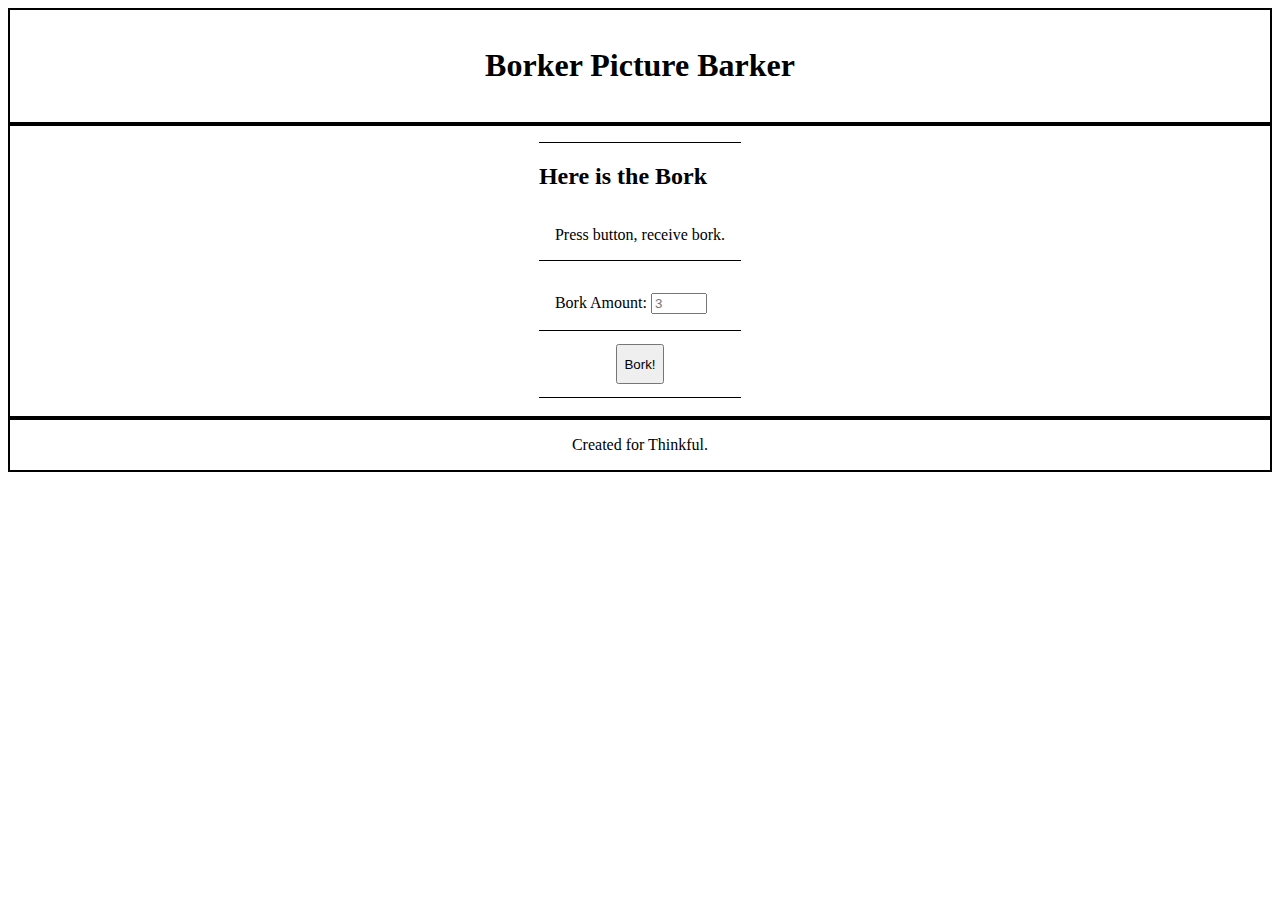
==== app1/index.html @ c4bafea9 "finished Dog App 1, onto Dog App 2" ====
<!DOCTYPE html>
<html lang="en">
<head>
    <meta charset="UTF-8">
    <meta name="viewport" content="width=device-width, initial-scale=1.0">
    <meta http-equiv="X-UA-Compatible" content="ie=edge">
    <link rel="stylesheet" href="styles/index.css" type="text/css"></script>
    <title>Borker Picture Barker</title>
</head>
<body>
    <header role="banner">
        <h1>Borker Picture Barker</h1>
    </header>
    <main>
        <section class="dog-input">
            <h2>Here is the Bork</h2>
            <p>Press button, receive bork.</p>
            <form id="js-borker-form">
                <label for="bork-amount">Bork Amount:  
                    <input type="number" name="bork-amount" min="1" max="50" id="js-bork-amount-input" placeholder="3">
                </label>
                <button type="submit" class="borker-button" id="js-borker-button">Bork!</button>
            </form>
        </section>
        <section class="borker js-borker">
        </section>
    </main>
    <footer role="contentinfo">
        Created for Thinkful.
    </footer>

<script src="https://code.jquery.com/jquery-3.4.1.slim.min.js" integrity="sha256-pasqAKBDmFT4eHoN2ndd6lN370kFiGUFyTiUHWhU7k8=" crossorigin="anonymous"></script>
<script src="scripts/index.js" type="text/javascript"></script>
</body>
</html>
---- app1/styles/index.css ----
/*From recommendation from Quiz App feedback*/
label {
    display: block;
}

header, main, footer {
    display: flex;
    flex-flow: column nowrap;
    align-items: center;
    border: 2px solid #000;
    padding: 1em;
}

.borker-button {
    height: 40px;
    margin: 1em auto;
}

form {
    display: flex;
    flex-flow: column nowrap;
}

section {
    border-bottom: 1px solid #000;
    border-top: 1px solid #000;
}

p, label {
    border-bottom: 1px solid #000;
    padding: 1em;
}
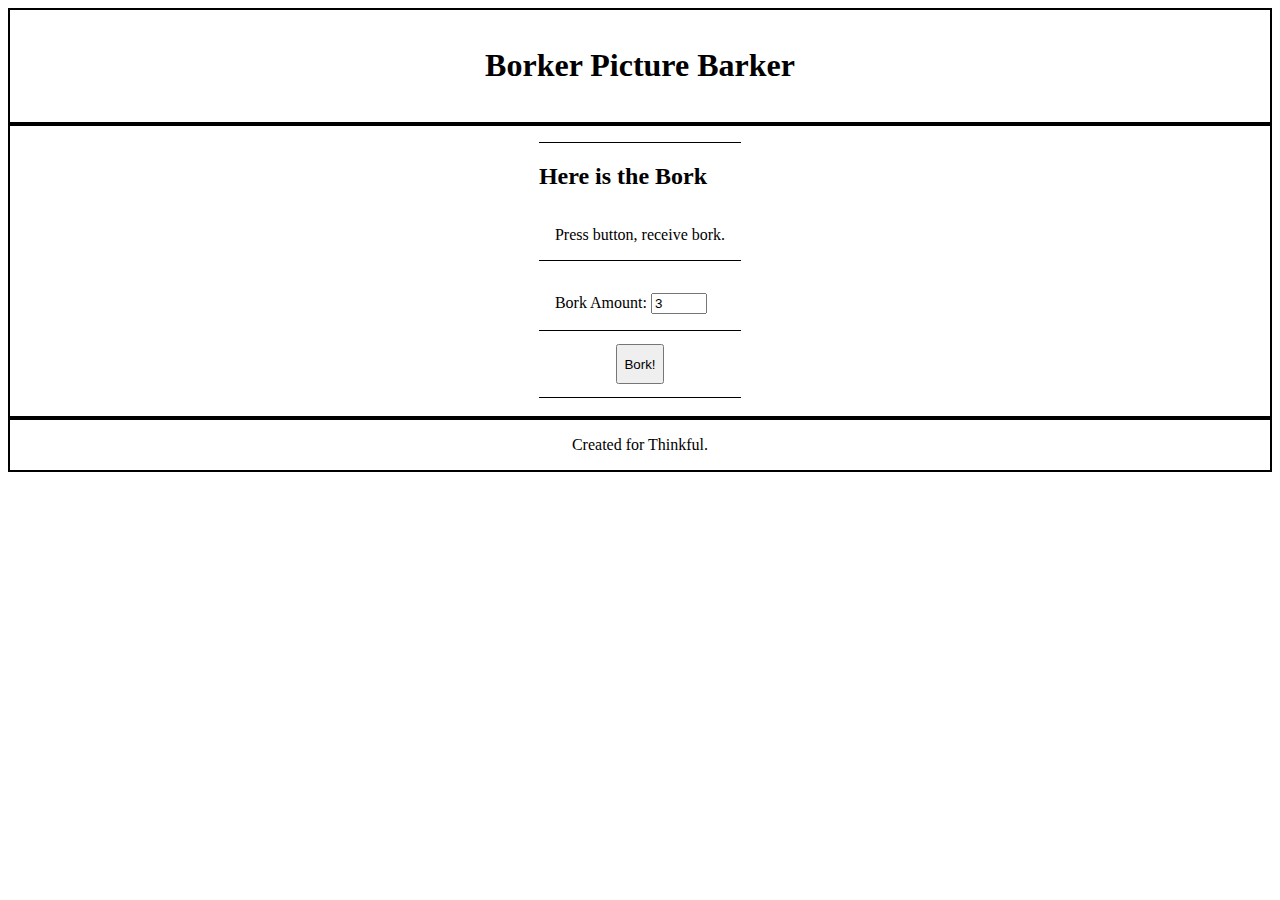
==== commit 2413737d: "app 2 complete; on to app 3" ====
--- a/app1/index.html
+++ b/app1/index.html
@@ -17,7 +17,7 @@
             <p>Press button, receive bork.</p>
             <form id="js-borker-form">
                 <label for="bork-amount">Bork Amount:  
-                    <input type="number" name="bork-amount" min="1" max="50" id="js-bork-amount-input" placeholder="3">
+                    <input type="number" name="bork-amount" min="1" max="50" id="js-bork-amount-input" value="3">
                 </label>
                 <button type="submit" class="borker-button" id="js-borker-button">Bork!</button>
             </form>
